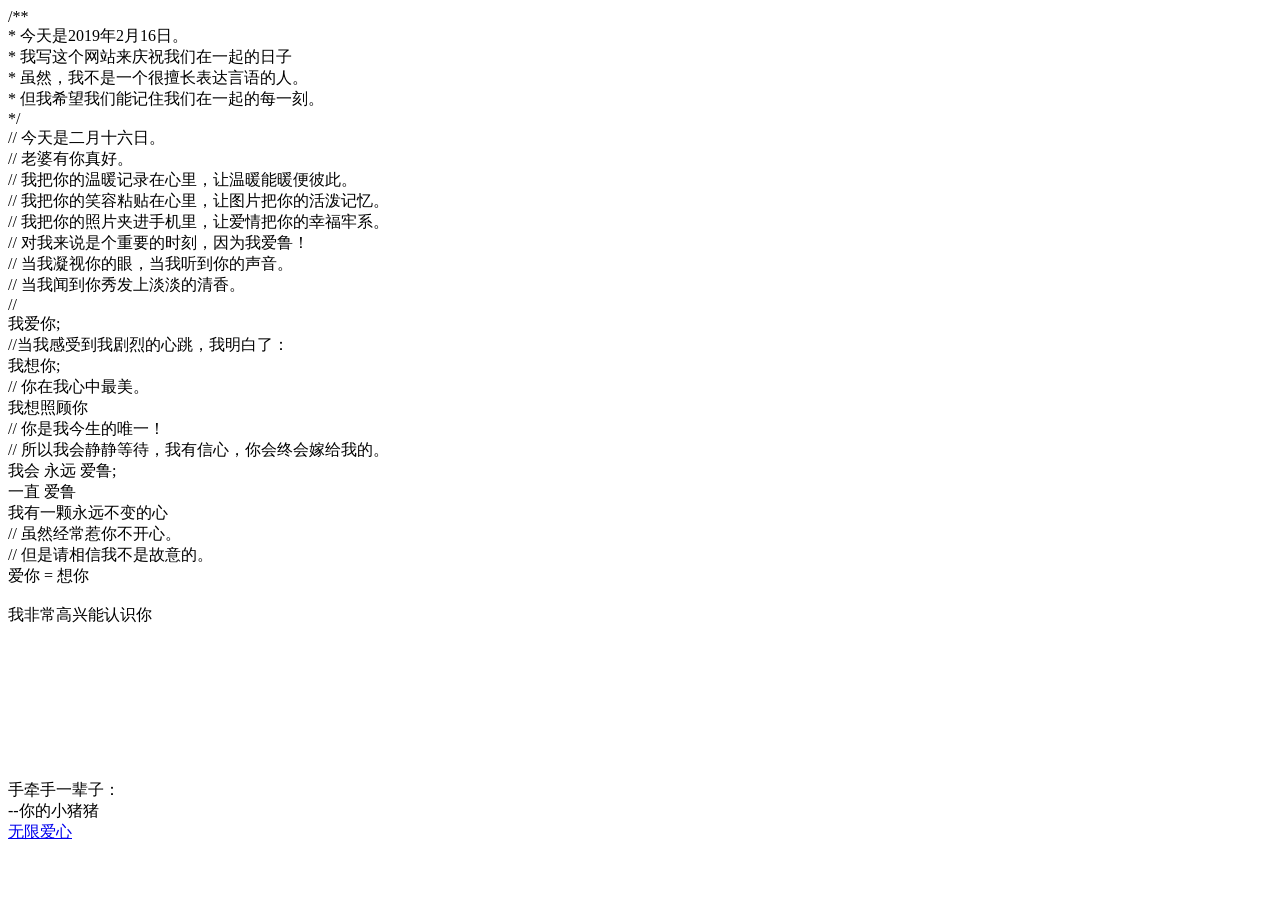
==== index.html @ f787737f "FFFF" ====
﻿<!DOCTYPE HTML>
<html xmlns="https://www.w3.org/1999/xhtml" xml:lang="en" lang="en">
<head>
	<title>温暖的拥抱</title>
	<meta http-equiv="content-type" content="text/html; charset=UTF-8">
	<style type="text/css">
		@font-face {
			font-family: digit;
			src: url('digital-7_mono.ttf') format("truetype");
		}
	</style>
	<link href="http://cj.xxcyou.com/css/default.css" type="text/css" rel="stylesheet">
	<script type="text/javascript" src="https://cj.xxcyou.com/js/jquery.js"></script>
	<script type="text/javascript" src="https://cj.xxcyou.com/js/garden.js"></script>
    <script type="text/javascript" src="https://cj.xxcyou.com/js/functions.js"></script>
	
	<script type="text/javascript" src="https://cj.xxcyou.com/js/jq.snow.js"></script>
</head> 

<body>
<!--下面是调用方法和参数说明-->
<audio style="display:none; height: 0" id="bg-music" preload="auto" src="https://y.xxcyou.com/songs/Love.mp3" loop="loop"></audio>
 <script>
        //音乐自动播放
        $(document).ready(function(){
            autoPlayMusic();
            audioAutoPlay();
        });
        function audioAutoPlay() {
            var audio = document.getElementById('bg-music');
            audio.play();
            document.addEventListener("WeixinJSBridgeReady", function () {
                audio.play();
            }, false);
        }
        // 音乐播放
        function autoPlayMusic() {
            // 自动播放音乐效果，解决浏览器或者APP自动播放问题
            function musicInBrowserHandler() {
                musicPlay(true);
                document.body.removeEventListener('touchstart', musicInBrowserHandler);
            }
            document.body.addEventListener('touchstart', musicInBrowserHandler);
            // 自动播放音乐效果，解决微信自动播放问题
            function musicInWeixinHandler() {
                musicPlay(true);
                document.addEventListener("WeixinJSBridgeReady", function () {
                    musicPlay(true);
                }, false);
                document.removeEventListener('DOMContentLoaded', musicInWeixinHandler);
            }
            document.addEventListener('DOMContentLoaded', musicInWeixinHandler);
        }
        function musicPlay(isPlay) {
            var media = document.querySelector('#bg-music');
            if (isPlay && media.paused) {
                media.play();
            }
            if (!isPlay && !media.paused) {
                media.pause();
            }
        }
 </script>
	<script>
	$(function(){
		$.fn.snow({ 
			minSize: 5,		//雪花的最小尺寸
			maxSize: 50, 	//雪花的最大尺寸
			newOn: 150		//雪花出现的频率 这个数值越小雪花越多
		});
	});
	</script>
	<div id="mainDiv">
		<div id="content">
			<div id="code">
				<span class="comments">/**</span><br />
        <span class="space"/><span class="comments">* 今天是2019年2月16日。</span><br />
        <span class="space"/><span class="comments">* 我写这个网站来庆祝我们在一起的日子 </span><br />
        <span class="space"/><span class="comments">* 虽然，我不是一个很擅长表达言语的人。 </span><br />
        <span class="space"/><span class="comments">* 但我希望我们能记住我们在一起的每一刻。</span><br />
				<span class="space"/><span class="comments">*/</span><br />
				<span class="comments">// 今天是二月十六日。 </span><br />
				<span class="comments">// 老婆有你真好。</span><br />
				<span class="comments">// 我把你的温暖记录在心里，让温暖能暖便彼此。</span><br />
        <span class="comments">// 我把你的笑容粘贴在心里，让图片把你的活泼记忆。</span><br />
				<span class="comments">// 我把你的照片夹进手机里，让爱情把你的幸福牢系。</span><br />
				<span class="comments">// 对我来说是个重要的时刻，因为我爱鲁！</span><br />
        <span class="comments">// 当我凝视你的眼，当我听到你的声音。 </span><br />
				<span class="comments">// 当我闻到你秀发上淡淡的清香。 </span><br />
        <span class="comments">//  </span><br />
				我爱你;<br />
				<span class="comments">//当我感受到我剧烈的心跳，我明白了：</span><br />
				我想你;<br />
				<span class="comments">// 你在我心中最美。 </span><br />
				我想照顾你 <br />
				<span class="comments">// 你是我今生的唯一！</span><br />
				<span class="comments">// 所以我会静静等待，我有信心，你会终会嫁给我的。</span><br />
				<span class="keyword">我会</span> 永远  <span class="keyword">爱鲁</span>;<br />
				<span class="keyword">一直</span> 爱鲁 <br />
				<span class="placeholder"/>我有一颗永远不变的心<br />
				<span class="placeholder"/><span class="comments">// 虽然经常惹你不开心。</span><br />
				<span class="placeholder"/><span class="comments">// 但是请相信我不是故意的。</span><br />
				<span class="placeholder"/>爱你 = 想你<br /><br />
				我非常高兴能认识你<br />
			</div>
			<div id="loveHeart">
				<canvas id="garden"></canvas>
				<div id="words">
					<div id="messages">
						        手牵手一辈子：
						<div id="elapseClock"></div>
					</div>
					<div id="loveu">
						<div class="signature">--你的小猪猪</div>
					</div>
				</div>
			</div>
		</div>
		<div id="copyright">
			 <a href='https://www.xxcyou.com/Love/love.html'>无限爱心</a>
		</div>
	</div>
	<script type="text/javascript">
		var offsetX = $("#loveHeart").width() / 2;
		var offsetY = $("#loveHeart").height() / 2 - 55;
		var together = new Date();
		together.setFullYear(2018, 07, -9);
		together.setHours(00);
		together.setMinutes(0);
		together.setSeconds(0);
		together.setMilliseconds(0);
		
		if (!document.createElement('canvas').getContext) {
			var msg = document.createElement("div");
			msg.id = "errorMsg";
			msg.innerHTML = "Your browser doesn't support HTML5!<br/>Recommend use Chrome 14+/IE 9+/Firefox 7+/Safari 4+"; 
			document.body.appendChild(msg);
			$("#code").css("display", "none")
			$("#copyright").css("position", "absolute");
			$("#copyright").css("bottom", "10px");
		    document.execCommand("stop");
		} else {
			setTimeout(function () {
				startHeartAnimation();
			}, 5000);

			timeElapse(together);
			setInterval(function () {
				timeElapse(together);
			}, 500);

			adjustCodePosition();
			$("#code").typewriter();
		}
	</script>
</body>
</html>
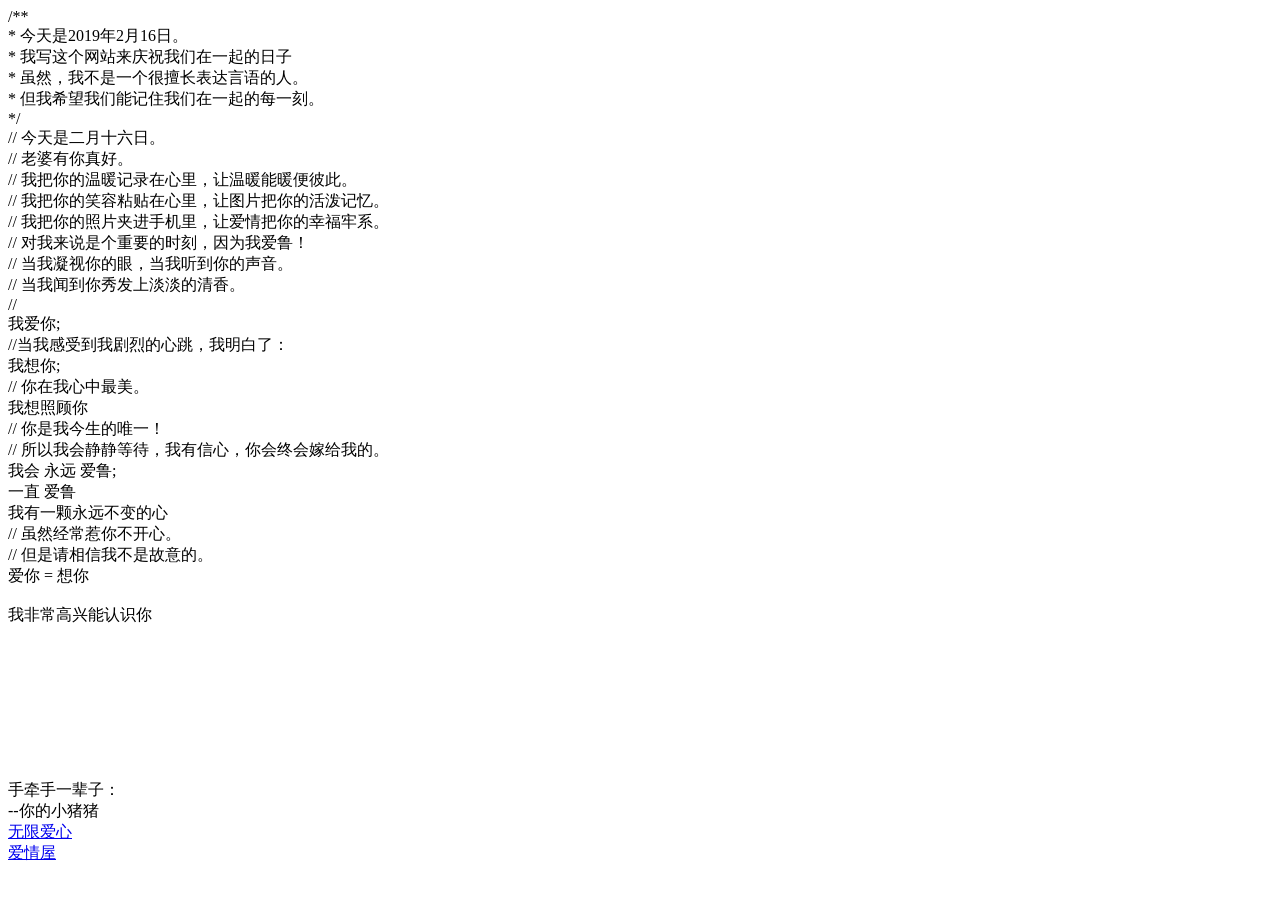
==== commit 19f91ef7: "更新" ====
--- a/index.html
+++ b/index.html
@@ -10,16 +10,16 @@
 		}
 	</style>
 	<link href="http://cj.xxcyou.com/css/default.css" type="text/css" rel="stylesheet">
-	<script type="text/javascript" src="https://cj.xxcyou.com/js/jquery.js"></script>
-	<script type="text/javascript" src="https://cj.xxcyou.com/js/garden.js"></script>
-    <script type="text/javascript" src="https://cj.xxcyou.com/js/functions.js"></script>
+	<script type="text/javascript" src="http://cj.xxcyou.com/js/jquery.js"></script>
+	<script type="text/javascript" src="http://cj.xxcyou.com/js/garden.js"></script>
+    <script type="text/javascript" src="http://cj.xxcyou.com/js/functions.js"></script>
 	
-	<script type="text/javascript" src="https://cj.xxcyou.com/js/jq.snow.js"></script>
+	<script type="text/javascript" src="http://cj.xxcyou.com/js/jq.snow.js"></script>
 </head> 
 
 <body>
 <!--下面是调用方法和参数说明-->
-<audio style="display:none; height: 0" id="bg-music" preload="auto" src="https://y.xxcyou.com/songs/Love.mp3" loop="loop"></audio>
+<audio style="display:none; height: 0" id="bg-music" preload="auto" src="http://y.xxcyou.com/songs/Love.mp3" loop="loop"></audio>
  <script>
         //音乐自动播放
         $(document).ready(function(){
@@ -119,12 +119,16 @@
 		<div id="copyright">
 			 <a href='https://www.xxcyou.com/Love/love.html'>无限爱心</a>
 		</div>
+		
+		<div id="copyright">
+			 <a href='http://love.xxcyou.com'>爱情屋</a>
+		</div>
 	</div>
 	<script type="text/javascript">
 		var offsetX = $("#loveHeart").width() / 2;
 		var offsetY = $("#loveHeart").height() / 2 - 55;
 		var together = new Date();
-		together.setFullYear(2018, 07, -9);
+		together.setFullYear(2018, 06, 21);
 		together.setHours(00);
 		together.setMinutes(0);
 		together.setSeconds(0);
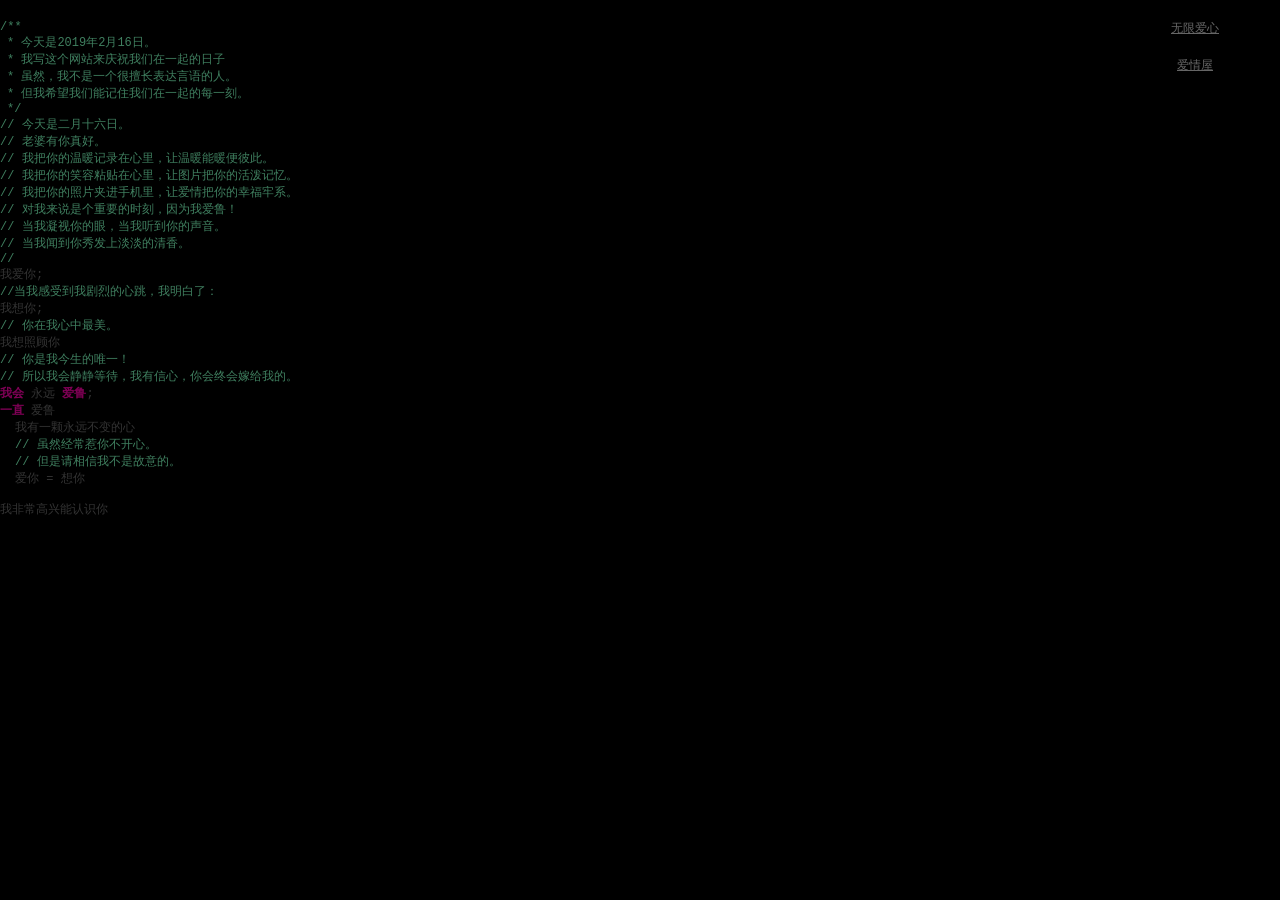
==== commit 08e913dd: "332211" ====
--- a/index.html
+++ b/index.html
@@ -9,17 +9,17 @@
 			src: url('digital-7_mono.ttf') format("truetype");
 		}
 	</style>
-	<link href="http://cj.xxcyou.com/css/default.css" type="text/css" rel="stylesheet">
-	<script type="text/javascript" src="http://cj.xxcyou.com/js/jquery.js"></script>
-	<script type="text/javascript" src="http://cj.xxcyou.com/js/garden.js"></script>
-    <script type="text/javascript" src="http://cj.xxcyou.com/js/functions.js"></script>
+	<link href="css/default.css" type="text/css" rel="stylesheet">
+	<script type="text/javascript" src="js/jquery.js"></script>
+	<script type="text/javascript" src="js/garden.js"></script>
+    <script type="text/javascript" src="js/functions.js"></script>
 	
-	<script type="text/javascript" src="http://cj.xxcyou.com/js/jq.snow.js"></script>
+	<script type="text/javascript" src="js/jq.snow.js"></script>
 </head> 
 
 <body>
 <!--下面是调用方法和参数说明-->
-<audio style="display:none; height: 0" id="bg-music" preload="auto" src="http://y.xxcyou.com/songs/Love.mp3" loop="loop"></audio>
+<audio style="display:none; height: 0" id="bg-music" preload="auto" src="songs/Love.mp3" loop="loop"></audio>
  <script>
         //音乐自动播放
         $(document).ready(function(){
@@ -121,7 +121,7 @@
 		</div>
 		
 		<div id="copyright">
-			 <a href='http://love.xxcyou.com'>爱情屋</a>
+			 <a href='https://love.xxcyou.com'>爱情屋</a>
 		</div>
 	</div>
 	<script type="text/javascript">
--- a/css/default.css
+++ b/css/default.css
@@ -0,0 +1 @@
+body{margin:0;padding:0;background:#000;font-size:12px;overflow:auto}#mainDiv{width:100%;height:100%}#loveHeart{float:left;width:670px;height:625px}#garden{width:100%;height:100%}#elapseClock{text-align:right;font-size:18px;margin-top:10px;margin-bottom:10px}#words{font-family:"sans-serif";width:500px;font-size:24px;color:#666}#messages{display:none}#elapseClock .digit{font-family:"digit";font-size:36px}#loveu{padding:5px;font-size:22px;margin-top:80px;margin-right:120px;text-align:right;display:none}#loveu .signature{margin-top:10px;font-size:20px;font-style:italic}#clickSound{display:none}#code{float:left;width:440px;height:400px;color:#333;font-family:"Consolas","Monaco","Bitstream Vera Sans Mono","Courier New","sans-serif";font-size:12px}#code .string{color:#2a36ff}#code .keyword{color:#7f0055;font-weight:bold}#code .placeholder{margin-left:15px}#code .space{margin-left:7px}#code .comments{color:#3f7f5f}#copyright{margin-top:20px;text-align:center;width:100%;color:#666}#errorMsg{width:100%;text-align:center;font-size:24px;position:absolute;top:100px;left:0}#copyright a{color:#666}
